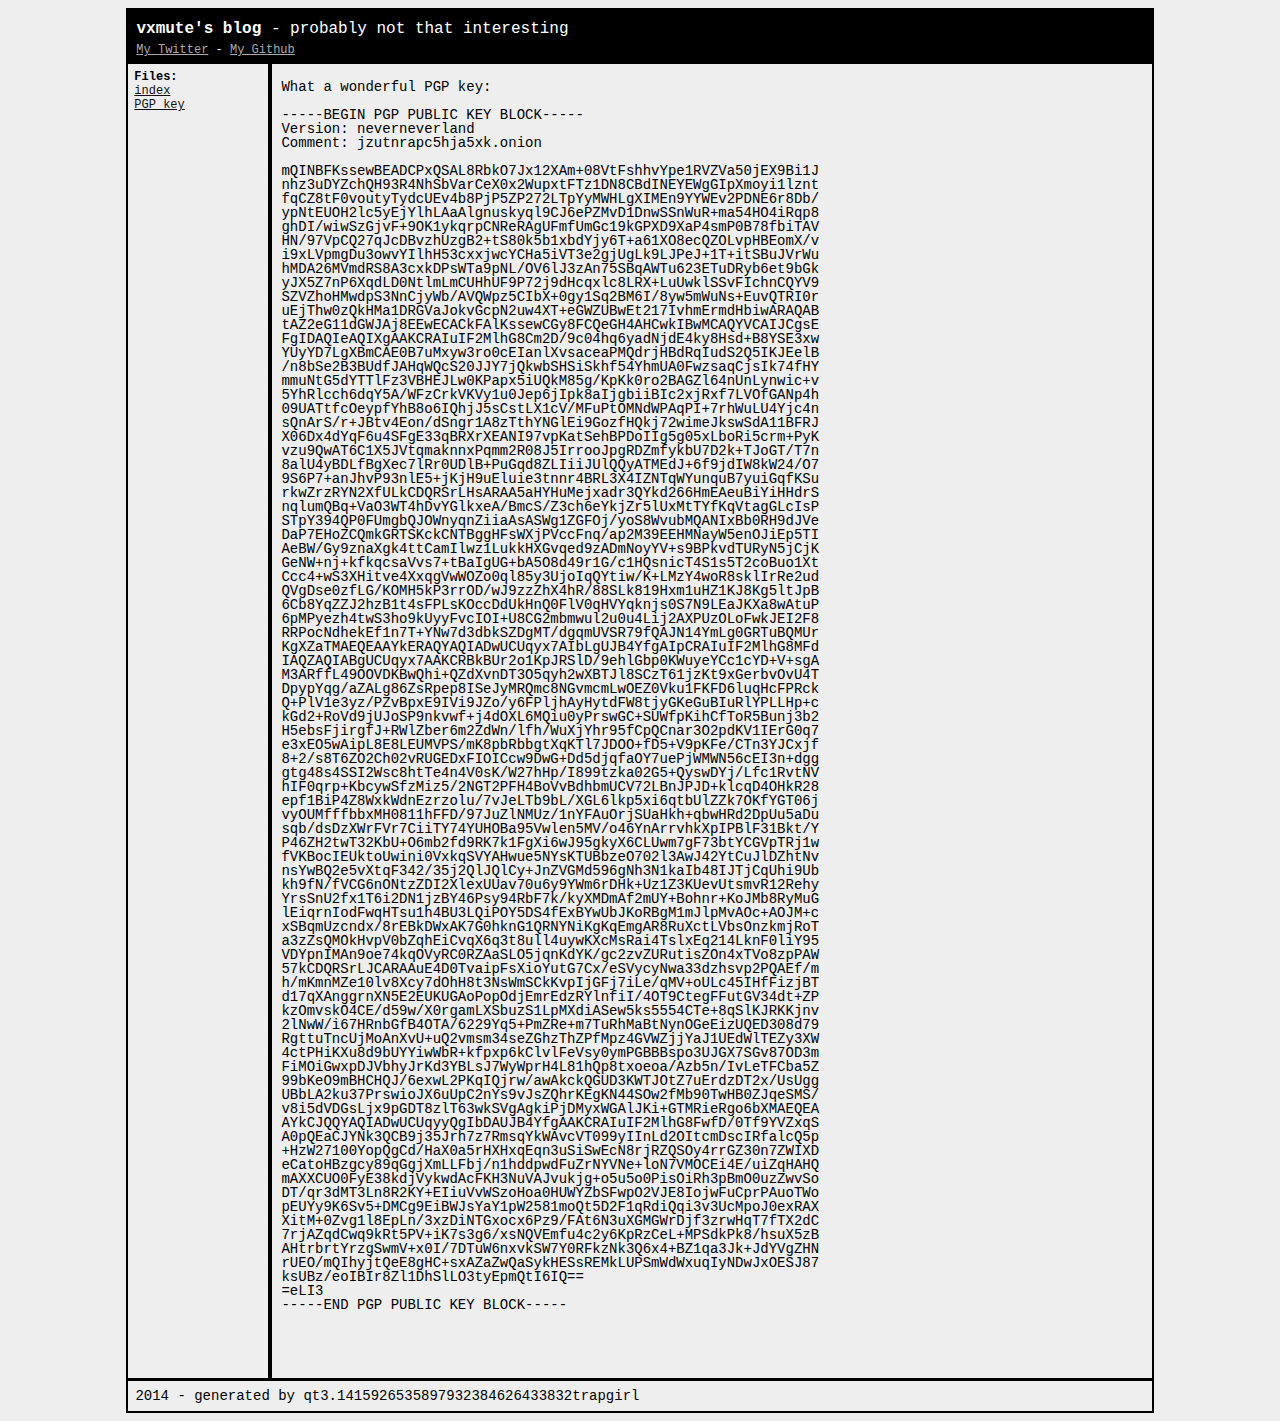
==== key.html @ bce2e8e5 "Adding PGP key" ====
<html>
	<head>
		<link rel="stylesheet" type="text/css" href="t.css"/>
		<title>PGP key</title>
	</head>
	<body>

		<div id="header">
			<b>vxmute's blog</b> - probably not that interesting
		</div>
		<div id="links">
		 	 <a href="https://twitter.com/vxmute">My Twitter</a> - <a href="https://github.com/vxmute">My Github</a>
		</div>
		<div id="side-bar">
			<b>Files:</b></br>
			<a href="index.html">index</a></br><a href="key.html">PGP key</a>
		</div>
		<div id="main-copy">
			<pre>What a wonderful PGP key:

-----BEGIN PGP PUBLIC KEY BLOCK-----
Version: neverneverland
Comment: jzutnrapc5hja5xk.onion

mQINBFKssewBEADCPxQSAL8RbkO7Jx12XAm+08VtFshhvYpe1RVZVa50jEX9Bi1J
nhz3uDYZchQH93R4NhSbVarCeX0x2WupxtFTz1DN8CBdINEYEWgGIpXmoyi1lznt
fqCZ8tF0voutyTydcUEv4b8PjP5ZP272LTpYyMWHLgXIMEn9YYWEv2PDNE6r8Db/
ypNtEUOH2lc5yEjYlhLAaAlgnuskyql9CJ6ePZMvD1DnwSSnWuR+ma54HO4iRqp8
ghDI/wiwSzGjvF+9OK1ykqrpCNReRAgUFmfUmGc19kGPXD9XaP4smP0B78fbiTAV
HN/97VpCQ27qJcDBvzhUzgB2+tS80k5b1xbdYjy6T+a61XO8ecQZOLvpHBEomX/v
i9xLVpmgDu3owvYIlhH53cxxjwcYCHa5iVT3e2gjUgLk9LJPeJ+1T+itSBuJVrWu
hMDA26MVmdRS8A3cxkDPsWTa9pNL/OV6lJ3zAn75SBqAWTu623ETuDRyb6et9bGk
yJX5Z7nP6XqdLD0NtlmLmCUHhUF9P72j9dHcqxlc8LRX+LuUwklSSvFIchnCQYV9
SZVZhoHMwdpS3NnCjyWb/AVQWpz5CIbX+0gy1Sq2BM6I/8yw5mWuNs+EuvQTRI0r
uEjThw0zQkHMa1DRGVaJokvGcpN2uw4XT+eGWZUBwEt217IvhmErmdHbiwARAQAB
tAZ2eG11dGWJAj8EEwECACkFAlKssewCGy8FCQeGH4AHCwkIBwMCAQYVCAIJCgsE
FgIDAQIeAQIXgAAKCRAIuIF2MlhG8Cm2D/9c04hq6yadNjdE4ky8Hsd+B8YSE3xw
YUyYD7LgXBmCAE0B7uMxyw3ro0cEIanlXvsaceaPMQdrjHBdRqIudS2Q5IKJEelB
/n8bSe2B3BUdfJAHqWQcS20JJY7jQkwbSHSiSkhf54YhmUA0FwzsaqCjsIk74fHY
mmuNtG5dYTTlFz3VBHEJLw0KPapx5iUQkM85g/KpKk0ro2BAGZl64nUnLynwic+v
5YhRlcch6dqY5A/WFzCrkVKVy1u0Jep6jIpk8aIjgbiiBIc2xjRxf7LVOfGANp4h
09UATtfcOeypfYhB8o6IQhjJ5sCstLX1cV/MFuPtOMNdWPAqPI+7rhWuLU4Yjc4n
sQnArS/r+JBtv4Eon/dSngr1A8zTthYNGlEi9GozfHQkj72wimeJkswSdA11BFRJ
X06Dx4dYqF6u4SFgE33qBRXrXEANI97vpKatSehBPDoIIg5g05xLboRi5crm+PyK
vzu9QwAT6C1X5JVtqmaknnxPqmm2R08J5IrrooJpgRDZmfykbU7D2k+TJoGT/T7n
8alU4yBDLfBgXec7lRr0UDlB+PuGqd8ZLIiiJUlQQyATMEdJ+6f9jdIW8kW24/O7
9S6P7+anJhvP93nlE5+jKjH9uEluie3tnnr4BRL3X4IZNTqWYunquB7yuiGqfKSu
rkwZrzRYN2XfULkCDQRSrLHsARAA5aHYHuMejxadr3QYkd266HmEAeuBiYiHHdrS
nqlumQBq+VaO3WT4hDvYGlkxeA/BmcS/Z3ch6eYkjZr5lUxMtTYfKqVtagGLcIsP
STpY394QP0FUmgbQJOWnyqnZiiaAsASWg1ZGFOj/yoS8WvubMQANIxBb0RH9dJVe
DaP7EHoZCQmkGRTSKckCNTBggHFsWXjPVccFnq/ap2M39EEHMNayW5enOJiEp5TI
AeBW/Gy9znaXgk4ttCamIlwz1LukkHXGvqed9zADmNoyYV+s9BPkvdTURyN5jCjK
GeNW+nj+kfkqcsaVvs7+tBaIgUG+bA5O8d49r1G/c1HQsnicT4S1s5T2coBuo1Xt
Ccc4+wS3XHitve4XxqgVwWOZo0ql85y3UjoIqQYtiw/K+LMzY4woR8sklIrRe2ud
QVgDse0zfLG/KOMH5kP3rrOD/wJ9zzZhX4hR/88SLk819Hxm1uHZ1KJ8Kg5ltJpB
6Cb8YqZZJ2hzB1t4sFPLsKOccDdUkHnQ0FlV0qHVYqknjs0S7N9LEaJKXa8wAtuP
6pMPyezh4twS3ho9kUyyFvcIOI+U8CG2mbmwul2u0u4Lij2AXPUzOLoFwkJEI2F8
RRPocNdhekEf1n7T+YNw7d3dbkSZDgMT/dgqmUVSR79fQAJN14YmLg0GRTuBQMUr
KgXZaTMAEQEAAYkERAQYAQIADwUCUqyx7AIbLgUJB4YfgAIpCRAIuIF2MlhG8MFd
IAQZAQIABgUCUqyx7AAKCRBkBUr2o1KpJRSlD/9ehlGbp0KWuyeYCc1cYD+V+sgA
M3ARffL49OOVDKBwQhi+QZdXvnDT3O5qyh2wXBTJl8SCzT61jzKt9xGerbvOvU4T
DpypYqg/aZALg86ZsRpep8ISeJyMRQmc8NGvmcmLwOEZ0Vku1FKFD6luqHcFPRck
Q+PlV1e3yz/PZvBpxE9IVi9JZo/y6FPljhAyHytdFW8tjyGKeGuBIuRlYPLLHp+c
kGd2+RoVd9jUJoSP9nkvwf+j4dOXL6MQiu0yPrswGC+SUWfpKihCfToR5Bunj3b2
H5ebsFjirgfJ+RWlZber6m2ZdWn/lfh/WuXjYhr95fCpQCnar3O2pdKV1IErG0q7
e3xEO5wAipL8E8LEUMVPS/mK8pbRbbgtXqKTl7JDOO+fD5+V9pKFe/CTn3YJCxjf
8+2/s8T6ZO2Ch02vRUGEDxFIOICcw9DwG+Dd5djqfaOY7uePjWMWN56cEI3n+dgg
gtg48s4SSI2Wsc8htTe4n4V0sK/W27hHp/I899tzka02G5+QyswDYj/Lfc1RvtNV
hIF0qrp+KbcywSfzMiz5/2NGT2PFH4BoVvBdhbmUCV72LBnJPJD+klcqD4OHkR28
epf1BiP4Z8WxkWdnEzrzolu/7vJeLTb9bL/XGL6lkp5xi6qtbUlZZk7OKfYGT06j
vyOUMfffbbxMH0811hFFD/97JuZlNMUz/1nYFAuOrjSUaHkh+qbwHRd2DpUu5aDu
sqb/dsDzXWrFVr7CiiTY74YUHOBa95Vwlen5MV/o46YnArrvhkXpIPBlF31Bkt/Y
P46ZH2twT32KbU+O6mb2fd9RK7k1FgXi6wJ95gkyX6CLUwm7gF73btYCGVpTRj1w
fVKBocIEUktoUwini0VxkqSVYAHwue5NYsKTUBbzeO702l3AwJ42YtCuJlDZhtNv
nsYwBQ2e5vXtqF342/35j2QlJQlCy+JnZVGMd596gNh3N1kaIb48IJTjCqUhi9Ub
kh9fN/fVCG6nONtzZDI2XlexUUav70u6y9YWm6rDHk+Uz1Z3KUevUtsmvR12Rehy
YrsSnU2fx1T6i2DN1jzBY46Psy94RbF7k/kyXMDmAf2mUY+Bohnr+KoJMb8RyMuG
lEiqrnIodFwqHTsu1h4BU3LQiPOY5DS4fExBYwUbJKoRBgM1mJlpMvAOc+AOJM+c
xSBqmUzcndx/8rEBkDWxAK7G0hknG1QRNYNiKgKqEmgAR8RuXctLVbsOnzkmjRoT
a3zZsQMOkHvpV0bZqhEiCvqX6q3t8ull4uywKXcMsRai4TslxEq214LknF0liY95
VDYpnIMAn9oe74kqOVyRC0RZAaSLO5jqnKdYK/gc2zvZURutisZOn4xTVo8zpPAW
57kCDQRSrLJCARAAuE4D0TvaipFsXioYutG7Cx/eSVycyNwa33dzhsvp2PQAEf/m
h/mKmnMZe10lv8Xcy7dOhH8t3NsWmSCkKvpIjGFj7iLe/qMV+oULc45IHfFizjBT
d17qXAnggrnXN5E2EUKUGAoPopOdjEmrEdzRYlnfiI/4OT9CtegFFutGV34dt+ZP
kzOmvskO4CE/d59w/X0rgamLXSbuzS1LpMXdiASew5ks5554CTe+8qSlKJRKKjnv
2lNwW/i67HRnbGfB4OTA/6229Yq5+PmZRe+m7TuRhMaBtNynOGeEizUQED308d79
RgttuTncUjMoAnXvU+uQ2vmsm34seZGhzThZPfMpz4GVWZjjYaJ1UEdWlTEZy3XW
4ctPHiKXu8d9bUYYiwWbR+kfpxp6kClvlFeVsy0ymPGBBBspo3UJGX7SGv87OD3m
FiMOiGwxpDJVbhyJrKd3YBLsJ7WyWprH4L81hQp8txoeoa/Azb5n/IvLeTFCba5Z
99bKeO9mBHCHQJ/6exwL2PKqIQjrw/awAkckQGUD3KWTJOtZ7uErdzDT2x/UsUgg
UBbLA2ku37PrswioJX6uUpC2nYs9vJsZQhrKEgKN44SOw2fMb90TwHB0ZJqeSMS/
v8i5dVDGsLjx9pGDT8zlT63wkSVgAgkiPjDMyxWGAlJKi+GTMRieRgo6bXMAEQEA
AYkCJQQYAQIADwUCUqyyQgIbDAUJB4YfgAAKCRAIuIF2MlhG8FwfD/0Tf9YVZxqS
A0pQEaCJYNk3QCB9j35Jrh7z7RmsqYkWAvcVT099yIInLd2OItcmDscIRfalcQ5p
+HzW27100YopQgCd/HaX0a5rHXHxqEqn3uSiSwEcN8rjRZQSOy4rrGZ30n7ZWIXD
eCatoHBzgcy89qGgjXmLLFbj/n1hddpwdFuZrNYVNe+loN7VMOCEi4E/uiZqHAHQ
mAXXCUO0FyE38kdjVykwdAcFKH3NuVAJvukjg+o5u5o0PisOiRh3pBmO0uzZwvSo
DT/qr3dMT3Ln8R2KY+EIiuVvWSzoHoa0HUWYZbSFwpO2VJE8IojwFuCprPAuoTWo
pEUYy9K6Sv5+DMCg9EiBWJsYaY1pW2581moQt5D2F1qRdiQqi3v3UcMpoJ0exRAX
XitM+0Zvg1l8EpLn/3xzDiNTGxocx6Pz9/FAt6N3uXGMGWrDjf3zrwHqT7fTX2dC
7rjAZqdCwq9kRt5PV+iK7s3g6/xsNQVEmfu4c2y6KpRzCeL+MPSdkPk8/hsuX5zB
AHtrbrtYrzgSwmV+x0I/7DTuW6nxvkSW7Y0RFkzNk3Q6x4+BZ1qa3Jk+JdYVgZHN
rUEO/mQIhyjtQeE8gHC+sxAZaZwQaSykHESsREMkLUPSmWdWxuqIyNDwJxOESJ87
ksUBz/eoIBIr8Zl1DhSlLO3tyEpmQtI6IQ==
=eLI3
-----END PGP PUBLIC KEY BLOCK-----

</pre>
		</div>
		<div id="bottom">
			2014 - generated by qt3.1415926535897932384626433832trapgirl
		</div>
	</body>
</html>
---- t.css ----
body {
				background-image:url('asciimanpage.png');
				margin-left:auto;
				margin-right:auto;
				width:80%;
				max-width: 80em;
				background-color: #EEE;
				font-family:"Courier New";
				font-size: 14;
				border-top: 2px solid #000;
				border-left: 2px solid #000;
				border-right: 2px solid #000;
				border-bottom: 2px solid #000;
			}

			#links {
				padding: 1ex 1ex;
				font-size: 12;
				color: #FFFFFF;
				border-left: 2px solid #000; 
				height: 1.2em;
				background-color: #000000
			}
			#links a{
				color: #AAAAAA;
			}
			#header {
				height: 0.5em;
				background-color: #000000;
				color: #FFFFFF;
				border-top:2px solid #000;
				padding: 1ex 1ex;
				font-size: 16;
			}
			#side-bar {
				font-size: 12;
				padding: 1ex 1ex;
				width: 10em;
				float: left;
				clear: left;
			}
			#side-bar a{
				color: #101010;
			}

			#side-bar div {
				border-bottom: 1px solid #000;
			}
			#main-copy {
				max-width: 80em;
				color: black;
				text-align: justify;
				line-height: 1em;
				margin: 0em 0 0 10em;
				padding: 0.5mm 5mm 10mm 2.5mm;
				border-left: 4px solid #000;
			}
			#bottom {
				padding: 1ex 1ex;
				border-top: 3px solid #000;
			}
			pre {
				white-space: pre-wrap;
				white-space: -moz-pre-wrap;
				white-space: -o-pre-wrap;
			}
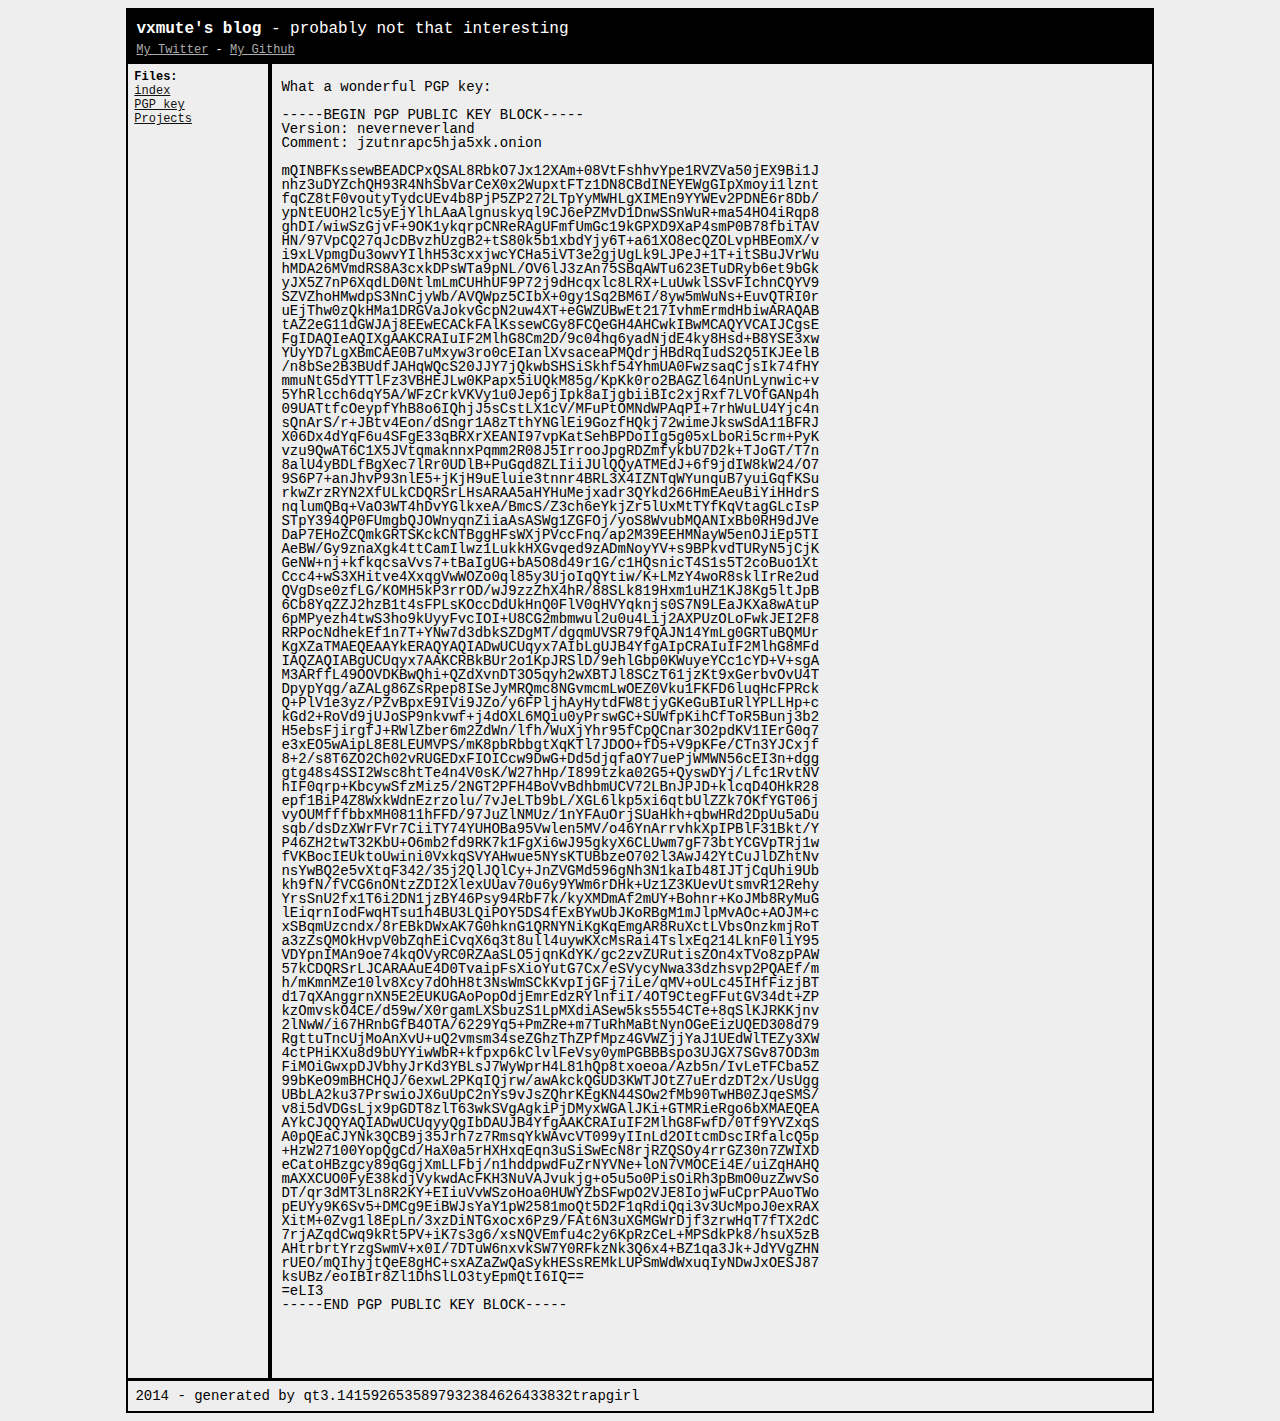
==== commit 10e691dd: "Now includes notes on my projects" ====
--- a/key.html
+++ b/key.html
@@ -13,7 +13,7 @@
 		</div>
 		<div id="side-bar">
 			<b>Files:</b></br>
-			<a href="index.html">index</a></br><a href="key.html">PGP key</a>
+			<a href="index.html">index</a></br><a href="key.html">PGP key</a></br><a href="projects.html">Projects</a>
 		</div>
 		<div id="main-copy">
 			<pre>What a wonderful PGP key:
